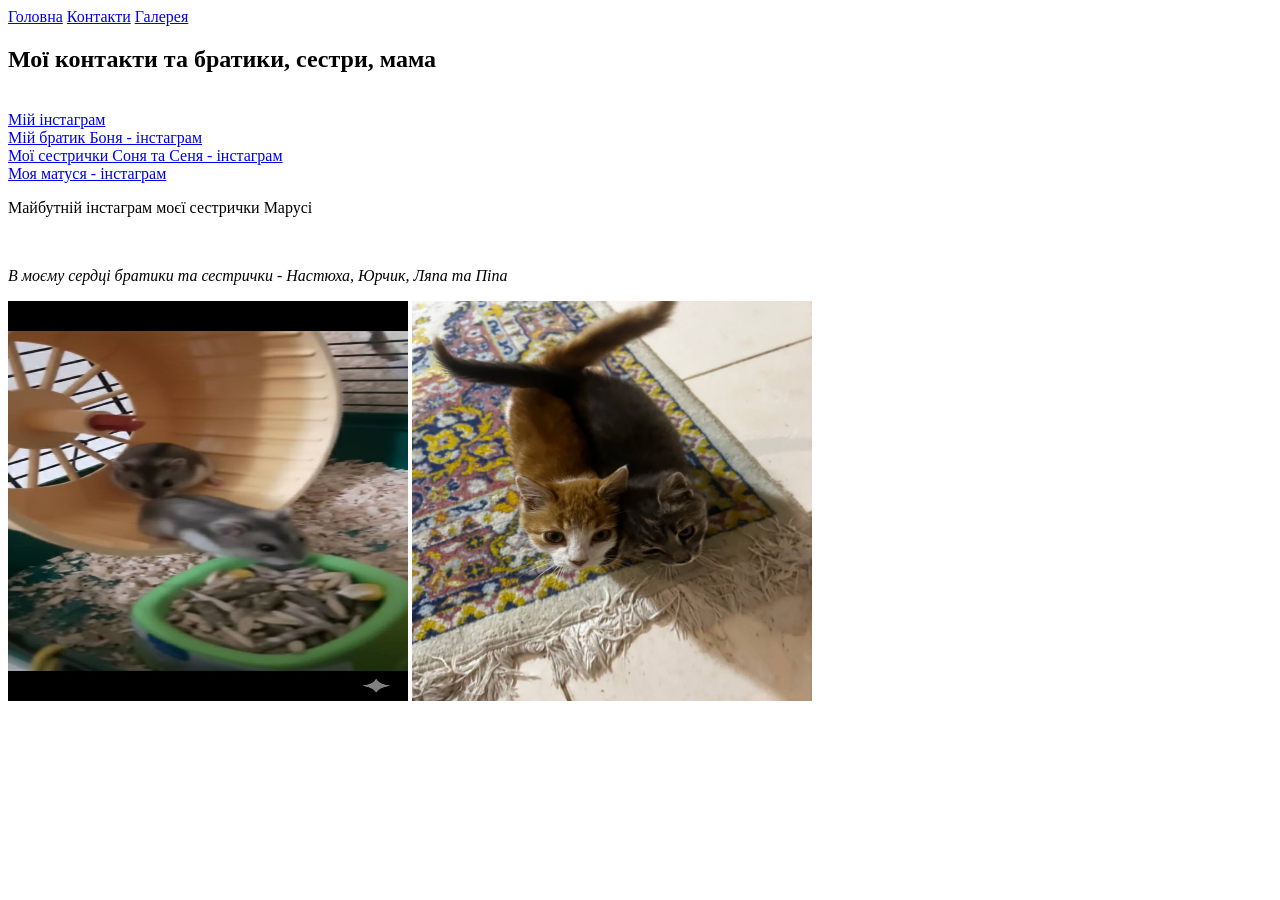
==== pages/contact.html @ 6e680efb "Сайт" ====
<!DOCTYPE html>
<html lang="en">
<head>
    <meta charset="UTF-8">
    <meta name="viewport" content="width=device-width, initial-scale=1.0">
    <title>Document</title>
</head>
<body>
    <header>
        <nav>
            <a href="../index.html">Головна</a>
            <a href="./contact.html">Контакти</a>
            <a href="./gallery.html">Галерея</a>
        </nav>
    </header>
    <h2>Мої контакти та братики, сестри, мама</h2>
    <br>
    <a href="https://www.instagram.com/the_mr.venia/"> Mій інстаграм </a>
    <br>
    <a href="https://www.instagram.com/the_mr.bonya/"> Мій братик Боня - інстаграм </a>
    <br>
    <a href="https://www.instagram.com/the_ms.sonya_senya/"> Мої сестрички Соня та Сеня - інстаграм</a>
    <br>
    <a href="https://www.instagram.com/bertssay/">Моя матуся - інстаграм</a>
    <br>
    <p>Майбутній інстаграм моєї сестрички Марусі</p>
    <br>
    <p><em>В моєму сердці  братики та сестрички - Настюха, Юрчик, Ляпа та Піпа </em> </p>
    <img src="../Photo/Ляпа, Пипа.jpg" width="400" height="400" alt="Ляпа та Піпа" >
    <img src="../Photo/Настюха,Юрчик.jpg" width="400" height="400" alt="Настюха та Юрчик">


</body>
</html>
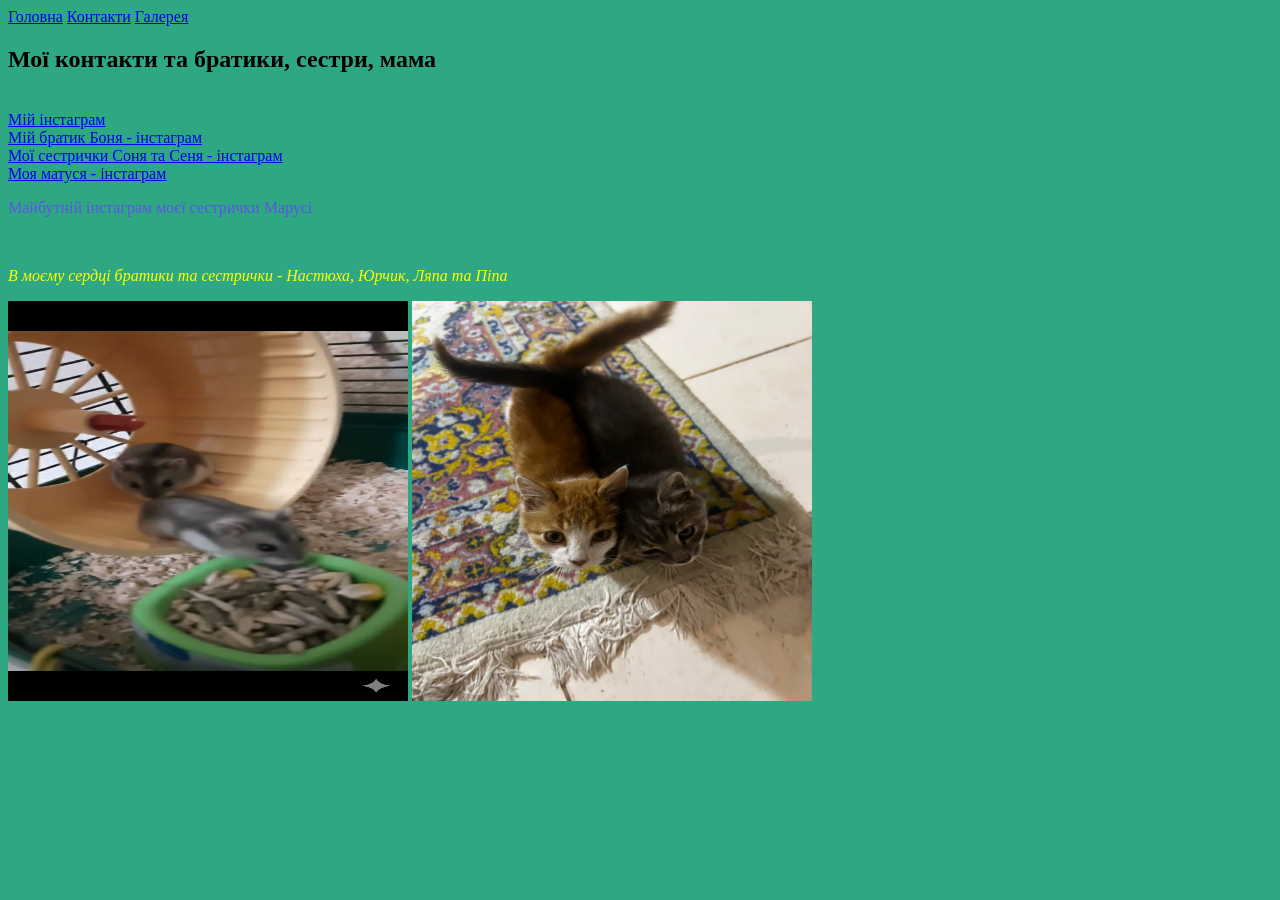
==== commit 93c4f9ce: "css-style" ====
--- a/pages/contact.html
+++ b/pages/contact.html
@@ -4,6 +4,7 @@
     <meta charset="UTF-8">
     <meta name="viewport" content="width=device-width, initial-scale=1.0">
     <title>Document</title>
+    <link href="./style3.css" type="text/css" rel="stylesheet">
 </head>
 <body>
     <header>
@@ -23,9 +24,9 @@
     <br>
     <a href="https://www.instagram.com/bertssay/">Моя матуся - інстаграм</a>
     <br>
-    <p>Майбутній інстаграм моєї сестрички Марусі</p>
+    <p id="p1">Майбутній інстаграм моєї сестрички Марусі</p>
     <br>
-    <p><em>В моєму сердці  братики та сестрички - Настюха, Юрчик, Ляпа та Піпа </em> </p>
+    <p class="new1"><em> В моєму сердці  братики та сестрички - Настюха, Юрчик, Ляпа та Піпа </em> </p>
     <img src="../Photo/Ляпа, Пипа.jpg" width="400" height="400" alt="Ляпа та Піпа" >
     <img src="../Photo/Настюха,Юрчик.jpg" width="400" height="400" alt="Настюха та Юрчик">
 
--- a/pages/style3.css
+++ b/pages/style3.css
@@ -0,0 +1,4 @@
+
+body{background-color:rgb(45, 168, 131);}
+#p1{color:rgb(93, 84, 226)}
+.new1{color: yellow;}
